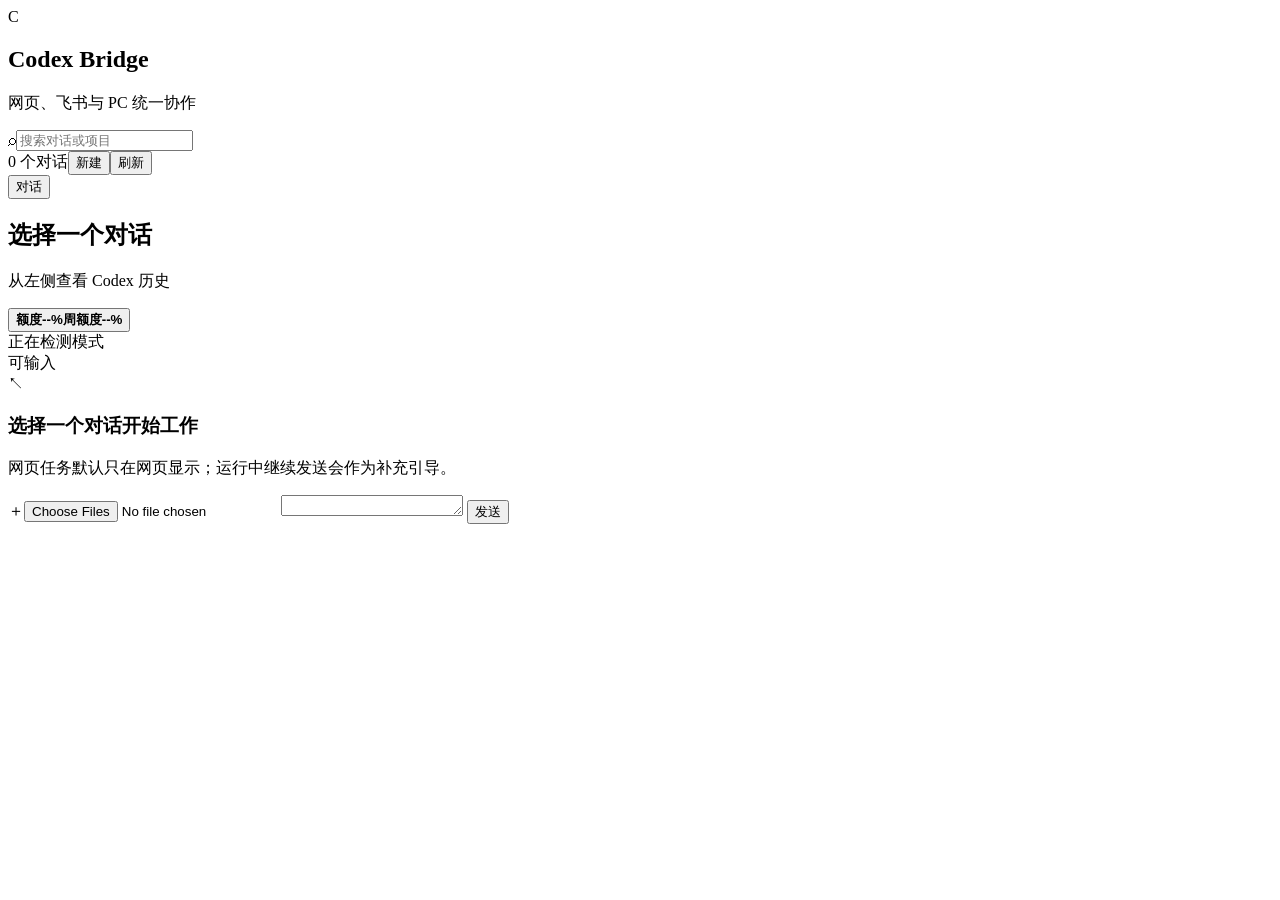
==== web/index.html @ 213ec6d0 "Add fast mode and recent bridge fixes" ====
<!doctype html>
<html lang="zh-CN">
<head>
  <meta charset="utf-8">
  <meta name="viewport" content="width=device-width, initial-scale=1">
  <title>Codex Bridge</title>
  <link rel="stylesheet" href="/styles.css">
  <link rel="stylesheet" href="/mode.css">
  <link rel="stylesheet" href="/scrollbars.css">
  <link rel="stylesheet" href="/attachments.css">
  <link rel="stylesheet" href="/voice.css?v=20260916-voice-dock">
  <link rel="stylesheet" href="/projects.css">
  <link rel="stylesheet" href="/thread-browser.css">
  <link rel="stylesheet" href="/mobile.css">
  <link rel="stylesheet" href="/feishu-auth.css">
  <link rel="stylesheet" href="/local-composer.css?v=20260915-active-sync">
  <link rel="stylesheet" href="/local-polish.css?v=20260828-1">
  <link rel="stylesheet" href="/quota.css?v=20260924-weekly-quota-size">
  <link rel="stylesheet" href="/model-picker.css?v=20261005-fast-mode">
</head>
<body>
  <section id="auth-gate" class="auth-gate" hidden>
    <div class="auth-card">
      <div class="auth-logo">C</div>
      <h2>正在验证飞书身份</h2>
      <p id="auth-message">请在飞书客户端内打开此网页应用。</p>
      <button id="auth-retry" hidden>重新验证</button>
    </div>
  </section>
  <main class="shell">
    <dialog id="organize-thread-dialog" class="organize-thread-dialog"><form id="organize-thread-form"><header><strong>整理对话</strong><button id="close-organize-thread" type="button">×</button></header><label>对话名称<input id="organize-thread-name" type="text" maxlength="100" required></label><label class="pin-row"><input id="organize-thread-pin" type="checkbox"> 在所属分类中置顶</label><label>项目分类<select id="organize-thread-project"></select></label><footer><button id="cancel-organize-thread" type="button">取消</button><button type="submit" class="primary">保存</button></footer></form></dialog>
    <dialog id="new-thread-dialog" class="new-thread-dialog">
      <form id="new-thread-form" method="dialog">
        <header><strong>新建对话</strong><button id="close-new-thread" type="button">×</button></header>
        <div class="new-thread-kinds">
          <label><input type="radio" name="thread-kind" value="existing" checked> 现有项目</label>
          <label><input type="radio" name="thread-kind" value="project"> 新建项目</label>
          <label><input type="radio" name="thread-kind" value="standalone"> 独立会话</label>
        </div>
        <label id="existing-project-row">项目<select id="new-thread-project"></select></label>
        <label id="new-project-row" hidden>项目名称<input id="new-project-name" maxlength="80" placeholder="例如：销售模型"></label>
        <label>对话名称<input id="new-thread-title" maxlength="100" required></label>
        <label>第一条消息<textarea id="new-thread-text" rows="4" required placeholder="输入这个对话要开始处理的内容"></textarea></label>
        <p id="new-thread-location" class="new-thread-location"></p>
        <footer><button id="cancel-new-thread" type="button">取消</button><button type="submit" class="primary">创建并发送</button></footer>
      </form>
    </dialog>
    <div id="sidebar-backdrop" class="sidebar-backdrop"></div>
    <aside class="sidebar">
      <header class="brand">
        <div class="logo">C</div>
        <div><h1>Codex Bridge</h1><p>网页、飞书与 PC 统一协作</p></div>
      </header>
      <label class="search"><span>⌕</span><input id="search" placeholder="搜索对话或项目"></label>
      <div class="summary"><span id="count">0 个对话</span><span><button id="new-thread">新建</button><button id="refresh">刷新</button></span></div>
      <nav id="threads" class="threads"></nav>
      <button id="load-more" class="load-more" hidden>查看更早对话</button>
    </aside>
    <section class="conversation">
      <header class="conversation-head">
        <button id="menu" class="menu-button" aria-label="打开对话列表">对话</button>
        <div class="conversation-title"><h2 id="title">选择一个对话</h2><p id="meta">从左侧查看 Codex 历史</p></div>
        <div class="head-actions"><div class="quota-wrap"><button id="quota" class="quota" type="button" title="点击查看额度详情"><span class="quota-labels"><strong data-quota-primary>额度--%</strong><strong data-quota-weekly>周额度--%</strong></span><span class="quota-bars"><i class="quota-track"><b data-quota-primary-bar></b></i><i class="quota-track weekly"><b data-quota-weekly-bar></b></i></span></button><div id="quota-details" class="quota-details" hidden></div></div><div id="mode" class="mode detecting">正在检测模式</div><div class="readonly">可输入</div></div>
      </header>
      <div id="messages" class="messages">
        <div class="empty"><div class="empty-icon">↖</div><h3>选择一个对话开始工作</h3><p>网页任务默认只在网页显示；运行中继续发送会作为补充引导。</p></div>
      </div>
      <section id="task-strip" class="task-strip" hidden></section>
      <form id="composer" class="composer">
        <label class="file-button" title="添加图片或轻量文件">＋<input id="files" type="file" multiple accept=".jpg,.jpeg,.png,.webp,.gif,.bmp,.pdf,.doc,.docx,.xls,.xlsx,.csv,.ppt,.pptx,.txt,.md"></label>
        <textarea id="prompt" rows="1" aria-label="输入发送给 Codex 的内容"></textarea>
        <button id="send" type="submit">发送</button>
      </form>
      <div id="file-list" class="file-list" hidden></div>
    </section>
  </main>
  <script src="https://lf-scm-cn.feishucdn.com/lark/op/h5-js-sdk-1.5.44.js"></script>
  <script src="/model-picker.js?v=20261005-fast-mode"></script>
  <script src="/voice-ui.js?v=20260916-voice-dock"></script>
  <link rel="stylesheet" href="/thread-organizer.css?v=20260920-visibility-ui">
  <script src="/thread-organizer.js?v=20260920-projects"></script>
  <script src="/app.js?v=20260924-weekly-quota"></script>
  <script src="/local-composer.js?v=20261005-clipboard-image"></script>
  <link rel="stylesheet" href="/interactions.css?v=20260919">
  <script src="/interactions.js?v=20260919"></script>
  <script src="/thread-visibility.js?v=20260920-visibility-ui"></script>
</body>
</html>
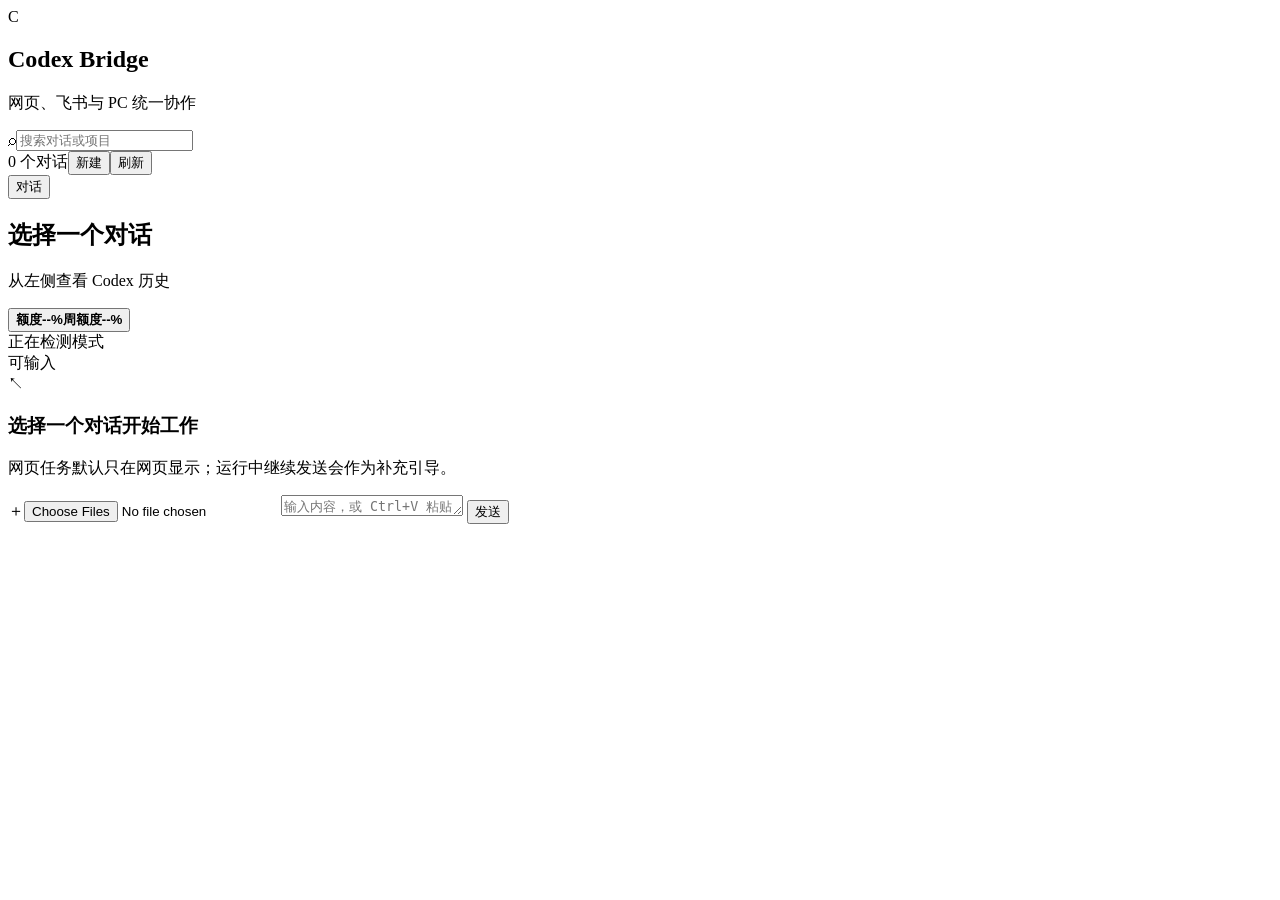
==== commit 11dd9780: "Release v0.2.16-beta with current bridge improvements" ====
--- a/web/index.html
+++ b/web/index.html
@@ -11,12 +11,14 @@
   <link rel="stylesheet" href="/voice.css?v=20260916-voice-dock">
   <link rel="stylesheet" href="/projects.css">
   <link rel="stylesheet" href="/thread-browser.css">
-  <link rel="stylesheet" href="/mobile.css">
+  <link rel="stylesheet" href="/mobile.css?v=20260924-weekly-quota">
   <link rel="stylesheet" href="/feishu-auth.css">
   <link rel="stylesheet" href="/local-composer.css?v=20260915-active-sync">
-  <link rel="stylesheet" href="/local-polish.css?v=20260828-1">
+  <link rel="stylesheet" href="/local-polish.css?v=20260924-weekly-quota">
   <link rel="stylesheet" href="/quota.css?v=20260924-weekly-quota-size">
   <link rel="stylesheet" href="/model-picker.css?v=20261005-fast-mode">
+  <link rel="stylesheet" href="/markdown.css?v=20261018-markdown">
+  <link rel="stylesheet" href="/turn-health.css?v=20261019-thread-activity">
 </head>
 <body>
   <section id="auth-gate" class="auth-gate" hidden>
@@ -65,22 +67,27 @@
       <div id="messages" class="messages">
         <div class="empty"><div class="empty-icon">↖</div><h3>选择一个对话开始工作</h3><p>网页任务默认只在网页显示；运行中继续发送会作为补充引导。</p></div>
       </div>
+      <section id="turn-health" class="turn-health" role="status" aria-live="polite" hidden></section>
       <section id="task-strip" class="task-strip" hidden></section>
       <form id="composer" class="composer">
         <label class="file-button" title="添加图片或轻量文件">＋<input id="files" type="file" multiple accept=".jpg,.jpeg,.png,.webp,.gif,.bmp,.pdf,.doc,.docx,.xls,.xlsx,.csv,.ppt,.pptx,.txt,.md"></label>
-        <textarea id="prompt" rows="1" aria-label="输入发送给 Codex 的内容"></textarea>
+        <textarea id="prompt" rows="1" aria-label="输入发送给 Codex 的内容" placeholder="输入内容，或 Ctrl+V 粘贴截图"></textarea>
         <button id="send" type="submit">发送</button>
       </form>
       <div id="file-list" class="file-list" hidden></div>
     </section>
   </main>
   <script src="https://lf-scm-cn.feishucdn.com/lark/op/h5-js-sdk-1.5.44.js"></script>
+  <script src="/lib/markdown-it-15.0.3.min.js"></script>
+  <script src="/markdown.js?v=20261018-markdown"></script>
+  <script src="/project-display.js?v=20261016-desktop-projects"></script>
   <script src="/model-picker.js?v=20261005-fast-mode"></script>
   <script src="/voice-ui.js?v=20260916-voice-dock"></script>
   <link rel="stylesheet" href="/thread-organizer.css?v=20260920-visibility-ui">
-  <script src="/thread-organizer.js?v=20260920-projects"></script>
-  <script src="/app.js?v=20260924-weekly-quota"></script>
-  <script src="/local-composer.js?v=20261005-clipboard-image"></script>
+  <script src="/thread-organizer.js?v=20261016-desktop-projects"></script>
+  <script src="/turn-health.js?v=20261022-sync-age"></script>
+  <script src="/app.js?v=20261022-sync-age"></script>
+  <script src="/local-composer.js?v=20261016-desktop-projects"></script>
   <link rel="stylesheet" href="/interactions.css?v=20260919">
   <script src="/interactions.js?v=20260919"></script>
   <script src="/thread-visibility.js?v=20260920-visibility-ui"></script>
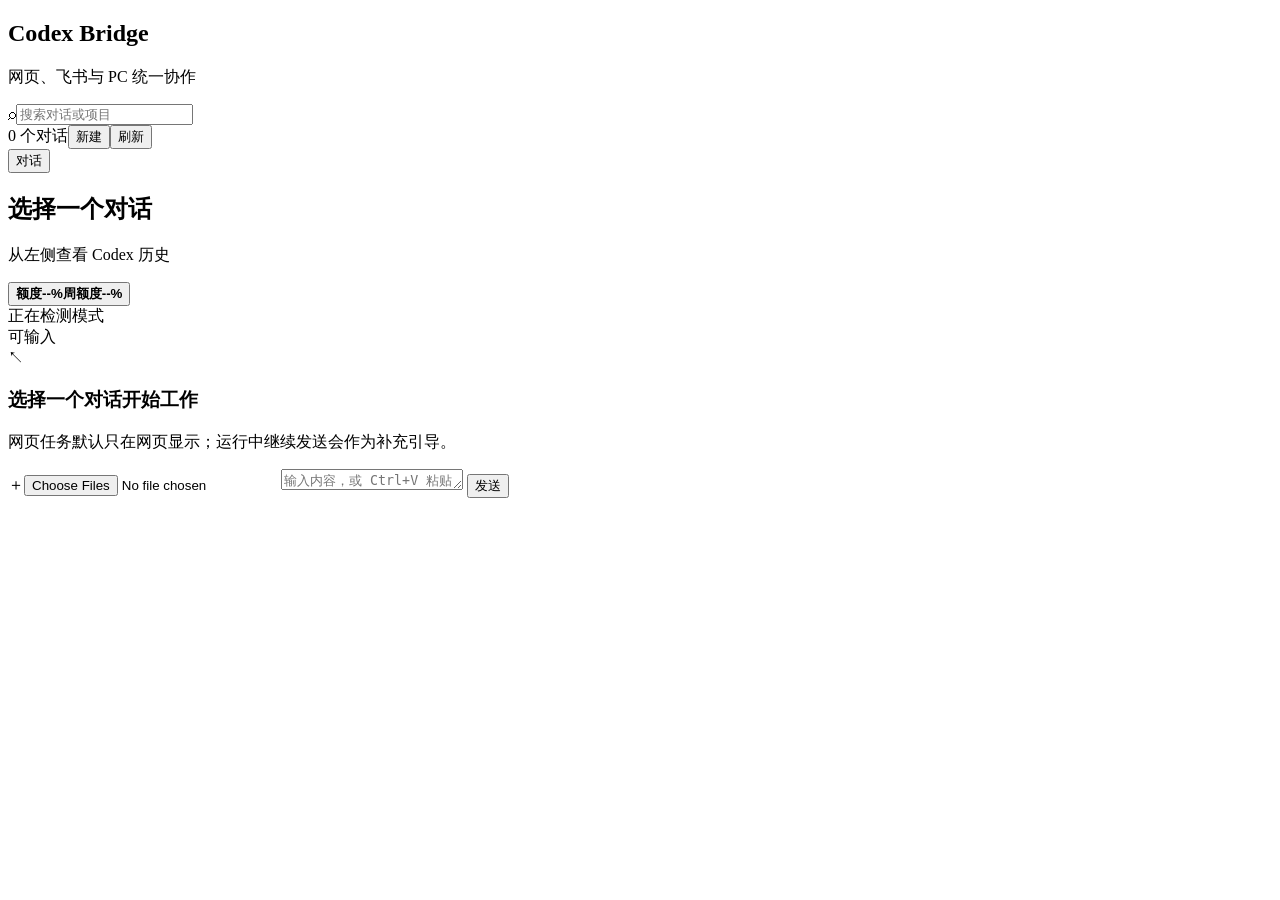
==== commit 932a04fa: "Add auth throttling, unified icons and UI previews" ====
--- a/web/index.html
+++ b/web/index.html
@@ -19,11 +19,12 @@
   <link rel="stylesheet" href="/model-picker.css?v=20261005-fast-mode">
   <link rel="stylesheet" href="/markdown.css?v=20261018-markdown">
   <link rel="stylesheet" href="/turn-health.css?v=20261019-thread-activity">
+  <link rel="stylesheet" href="/branding.css?v=2a8cefffd749">
 </head>
 <body>
   <section id="auth-gate" class="auth-gate" hidden>
     <div class="auth-card">
-      <div class="auth-logo">C</div>
+      <div class="auth-logo" role="img" aria-label="Codex Remote Bridge"></div>
       <h2>正在验证飞书身份</h2>
       <p id="auth-message">请在飞书客户端内打开此网页应用。</p>
       <button id="auth-retry" hidden>重新验证</button>
@@ -50,7 +51,7 @@
     <div id="sidebar-backdrop" class="sidebar-backdrop"></div>
     <aside class="sidebar">
       <header class="brand">
-        <div class="logo">C</div>
+        <div class="logo" role="img" aria-label="Codex Remote Bridge"></div>
         <div><h1>Codex Bridge</h1><p>网页、飞书与 PC 统一协作</p></div>
       </header>
       <label class="search"><span>⌕</span><input id="search" placeholder="搜索对话或项目"></label>
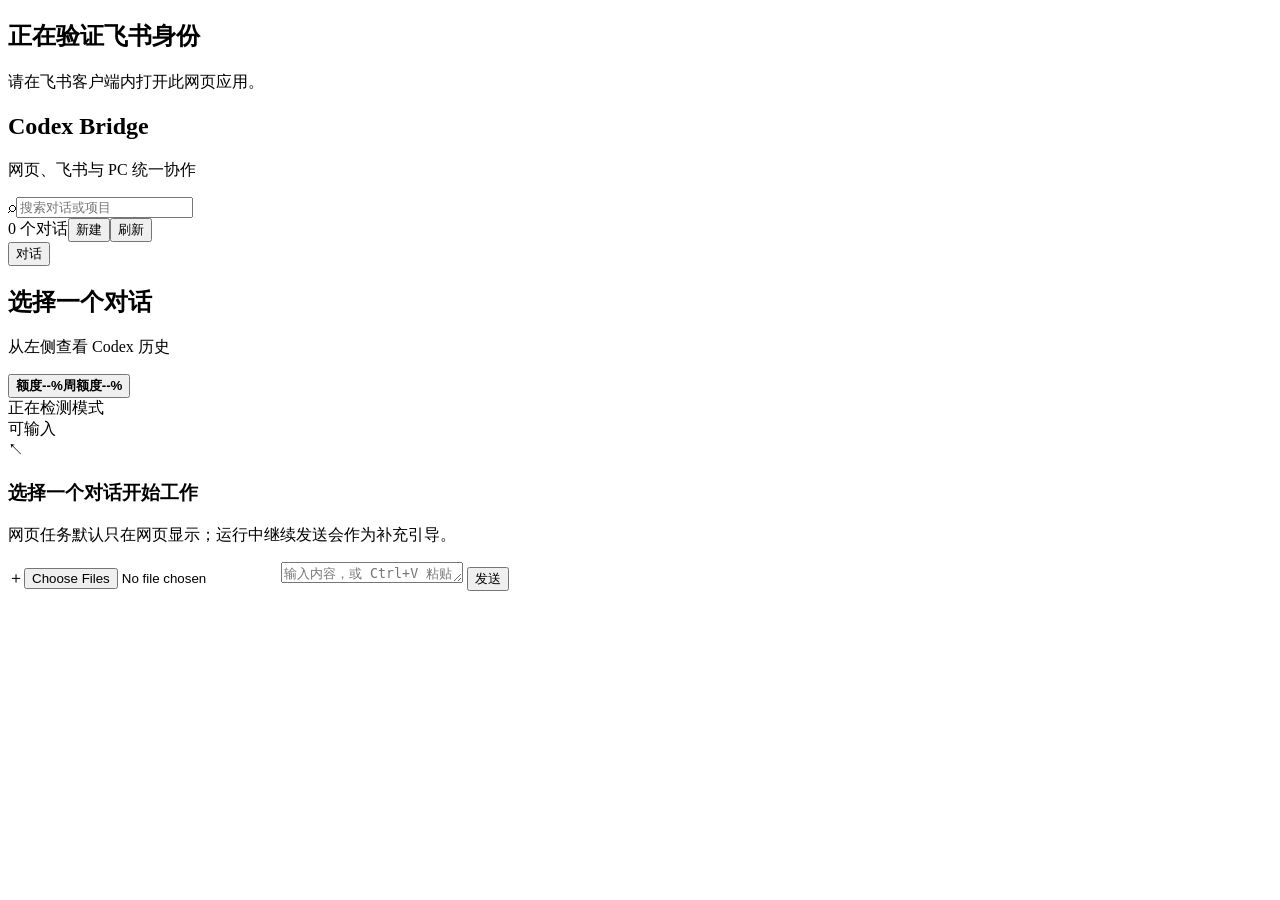
==== commit 3b55f2e7: "Add device session management, provider snapshots and staged loading" ====
--- a/web/index.html
+++ b/web/index.html
@@ -3,6 +3,30 @@
 <head>
   <meta charset="utf-8">
   <meta name="viewport" content="width=device-width, initial-scale=1">
+  <script>
+// Begin session validation before the rest of the page assets arrive.
+window.bridgeAuthConfig = fetch('/api/auth/config', {cache:'no-store'}).then(response => {
+  if (!response.ok) throw new Error('Authentication status unavailable');
+  return response.json();
+});
+window.bridgeAuthConfig.catch(() => { window.bridgeAuthConfig = null; });
+const bridgeInsideFeishu = /feishu|lark/i.test(navigator.userAgent);
+if (!['localhost','127.0.0.1','[::1]'].includes(location.hostname) && !bridgeInsideFeishu) {
+  window.bridgeAuthConfig.then(config => {
+    if (config.authRequired && !config.authenticated && config.ownerConfigured)
+      location.replace('/api/auth/oauth/start?return_to=' + encodeURIComponent(location.pathname + location.search));
+  }).catch(() => {});
+}
+window.bridgeLoadFeishuSDK = () => new Promise(resolve => {
+  if (window.tt?.requestAccess || !bridgeInsideFeishu) { resolve(); return; }
+  const sdk = document.createElement('script'); sdk.async = true;
+  sdk.src = 'https://lf-scm-cn.feishucdn.com/lark/op/h5-js-sdk-1.5.44.js';
+  const timer = setTimeout(resolve, 8000);
+  sdk.onload = sdk.onerror = () => { clearTimeout(timer); resolve(); };
+  document.head.append(sdk);
+});
+</script>
+  <script defer src="/startup-scheduler.js?v=20261028"></script>
   <title>Codex Bridge</title>
   <link rel="stylesheet" href="/styles.css">
   <link rel="stylesheet" href="/mode.css">
@@ -15,14 +39,14 @@
   <link rel="stylesheet" href="/feishu-auth.css">
   <link rel="stylesheet" href="/local-composer.css?v=20260915-active-sync">
   <link rel="stylesheet" href="/local-polish.css?v=20260924-weekly-quota">
-  <link rel="stylesheet" href="/quota.css?v=20260924-weekly-quota-size">
+  <link rel="stylesheet" href="/quota.css?v=20261028-scroll-panels">
   <link rel="stylesheet" href="/model-picker.css?v=20261005-fast-mode">
   <link rel="stylesheet" href="/markdown.css?v=20261018-markdown">
   <link rel="stylesheet" href="/turn-health.css?v=20261019-thread-activity">
   <link rel="stylesheet" href="/branding.css?v=2a8cefffd749">
 </head>
 <body>
-  <section id="auth-gate" class="auth-gate" hidden>
+  <section id="auth-gate" class="auth-gate">
     <div class="auth-card">
       <div class="auth-logo" role="img" aria-label="Codex Remote Bridge"></div>
       <h2>正在验证飞书身份</h2>
@@ -78,19 +102,23 @@
       <div id="file-list" class="file-list" hidden></div>
     </section>
   </main>
-  <script src="https://lf-scm-cn.feishucdn.com/lark/op/h5-js-sdk-1.5.44.js"></script>
-  <script src="/lib/markdown-it-15.0.3.min.js"></script>
-  <script src="/markdown.js?v=20261018-markdown"></script>
-  <script src="/project-display.js?v=20261016-desktop-projects"></script>
-  <script src="/model-picker.js?v=20261005-fast-mode"></script>
-  <script src="/voice-ui.js?v=20260916-voice-dock"></script>
+  <script defer src="/lib/markdown-it-15.0.3.min.js"></script>
+  <script defer src="/markdown.js?v=20261018-markdown"></script>
+  <script defer src="/project-display.js?v=20261016-desktop-projects"></script>
+  <script defer src="/model-picker.js?v=20261028-staged-sessions"></script>
+  <script defer src="/voice-ui.js?v=20261028-staged-sessions"></script>
   <link rel="stylesheet" href="/thread-organizer.css?v=20260920-visibility-ui">
-  <script src="/thread-organizer.js?v=20261016-desktop-projects"></script>
-  <script src="/turn-health.js?v=20261022-sync-age"></script>
-  <script src="/app.js?v=20261022-sync-age"></script>
-  <script src="/local-composer.js?v=20261016-desktop-projects"></script>
+  <script defer src="/thread-organizer.js?v=20261016-desktop-projects"></script>
+  <script defer src="/turn-health.js?v=20261022-sync-age"></script>
+  <link rel="stylesheet" href="/message-time.css?v=20261027">
+  <script defer src="/message-time.js?v=20261027"></script>
+  <link rel="stylesheet" href="/thread-browser-controls.css?v=20261027">
+  <script defer src="/thread-browser-controls.js?v=20261027" data-provider="codex"></script>
+  <script defer src="/app.js?v=20261028-staged-sessions"></script>
+  <script defer src="/local-composer.js?v=20261016-desktop-projects"></script>
   <link rel="stylesheet" href="/interactions.css?v=20260919">
-  <script src="/interactions.js?v=20260919"></script>
-  <script src="/thread-visibility.js?v=20260920-visibility-ui"></script>
+  <script defer src="/interactions.js?v=20261028-staged-sessions"></script>
+  <script defer src="/thread-visibility.js?v=20260920-visibility-ui"></script>
+  <script defer src="/bridge-switcher.js?v=20261028-staged-sessions" data-provider="codex"></script>
 </body>
 </html>
